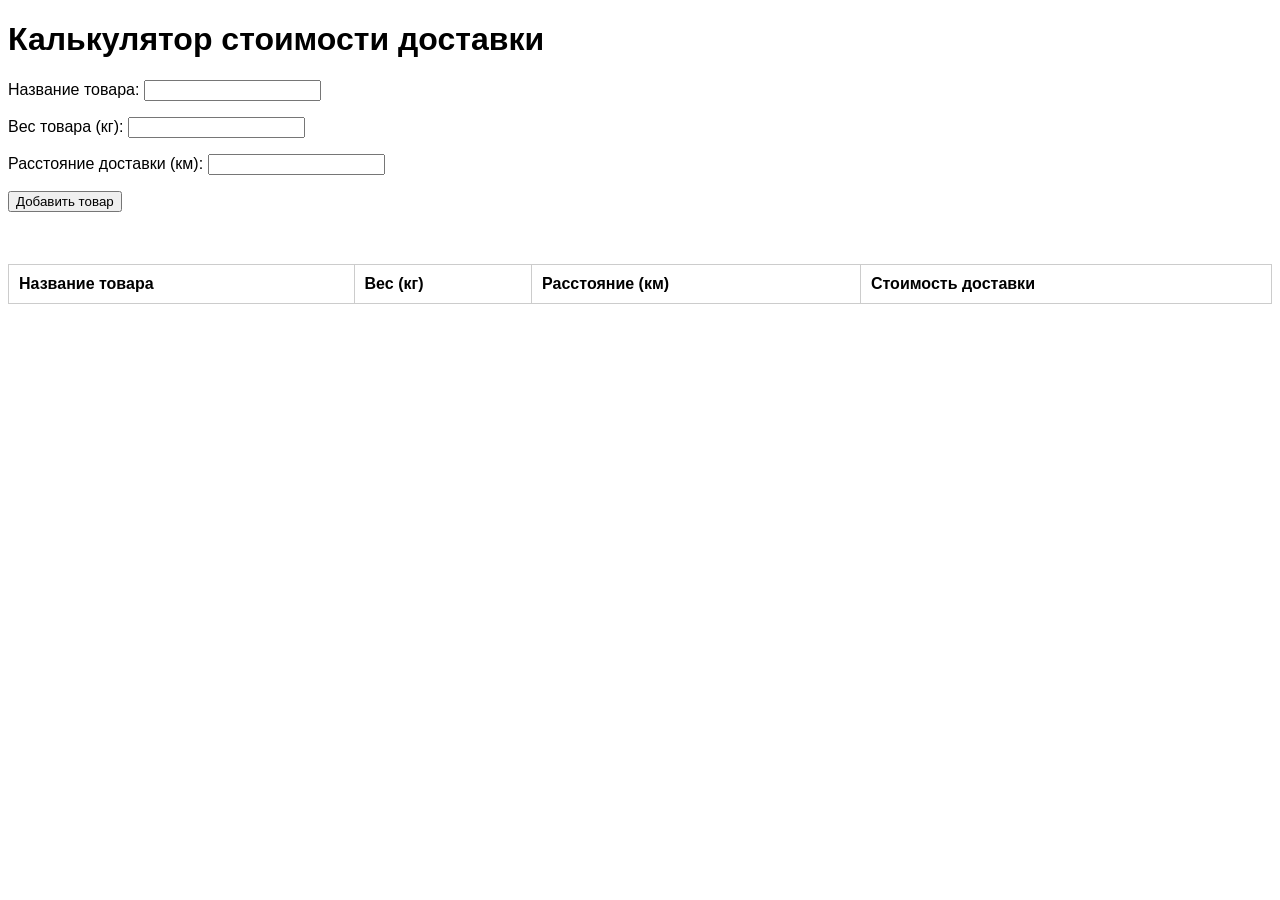
==== task_2/index.html @ cb7ebe7b "Update index.html" ====
<!DOCTYPE html>
<html lang="ru">
<head>
  <meta charset="UTF-8">
  <meta name="viewport" content="width=device-width, initial-scale=1.0">
  <title>Калькулятор стоимости доставки</title>
  <style>
    body {
      font-family: Arial, sans-serif;
    }

    table {
      border-collapse: collapse;
      width: 100%;
    }

    table, th, td {
      border: 1px solid #ccc;
    }

    th, td {
      padding: 10px;
      text-align: left;
    }

    .error {
      color: red;
      min-height: 20px;
    }
  </style>
</head>
<body>
  <h1>Калькулятор стоимости доставки</h1>

  <form class="form">
    <p>
      <label>Название товара:
        <input type="text" class="name" required>
      </label>
    </p>

    <p>
      <label>Вес товара (кг):
        <input type="number" class="weight" step="any" required>
      </label>
    </p>

    <p>
      <label>Расстояние доставки (км):
        <input type="number" class="distance" step="any" required>
      </label>
    </p>

    <button type="submit">Добавить товар</button>
  </form>

  <p class="error"></p>

  <table class="product-table">
    <thead>
      <tr>
        <th>Название товара</th>
        <th>Вес (кг)</th>
        <th>Расстояние (км)</th>
        <th>Стоимость доставки</th>
      </tr>
    </thead>
    <tbody>
        
    </tbody>
  </table>

  <script src="index.js"></script>
</body>
</html>
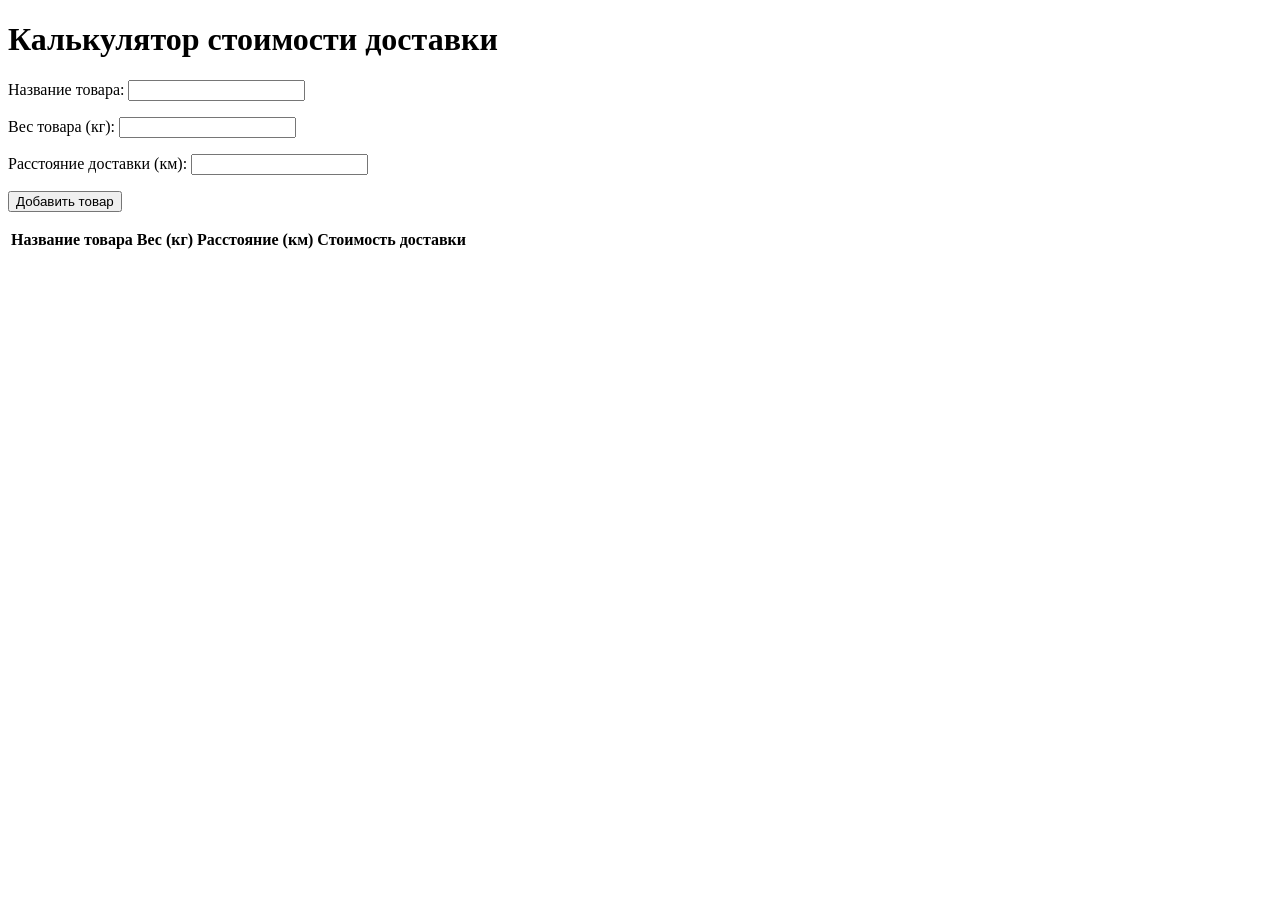
==== commit dfbdd36e: "вынос стилей в style.css" ====
--- a/task_2/index.html
+++ b/task_2/index.html
@@ -4,30 +4,7 @@
   <meta charset="UTF-8">
   <meta name="viewport" content="width=device-width, initial-scale=1.0">
   <title>Калькулятор стоимости доставки</title>
-  <style>
-    body {
-      font-family: Arial, sans-serif;
-    }
-
-    table {
-      border-collapse: collapse;
-      width: 100%;
-    }
-
-    table, th, td {
-      border: 1px solid #ccc;
-    }
-
-    th, td {
-      padding: 10px;
-      text-align: left;
-    }
-
-    .error {
-      color: red;
-      min-height: 20px;
-    }
-  </style>
+  <link rel="stylesheet" href="style.css">
 </head>
 <body>
   <h1>Калькулятор стоимости доставки</h1>
